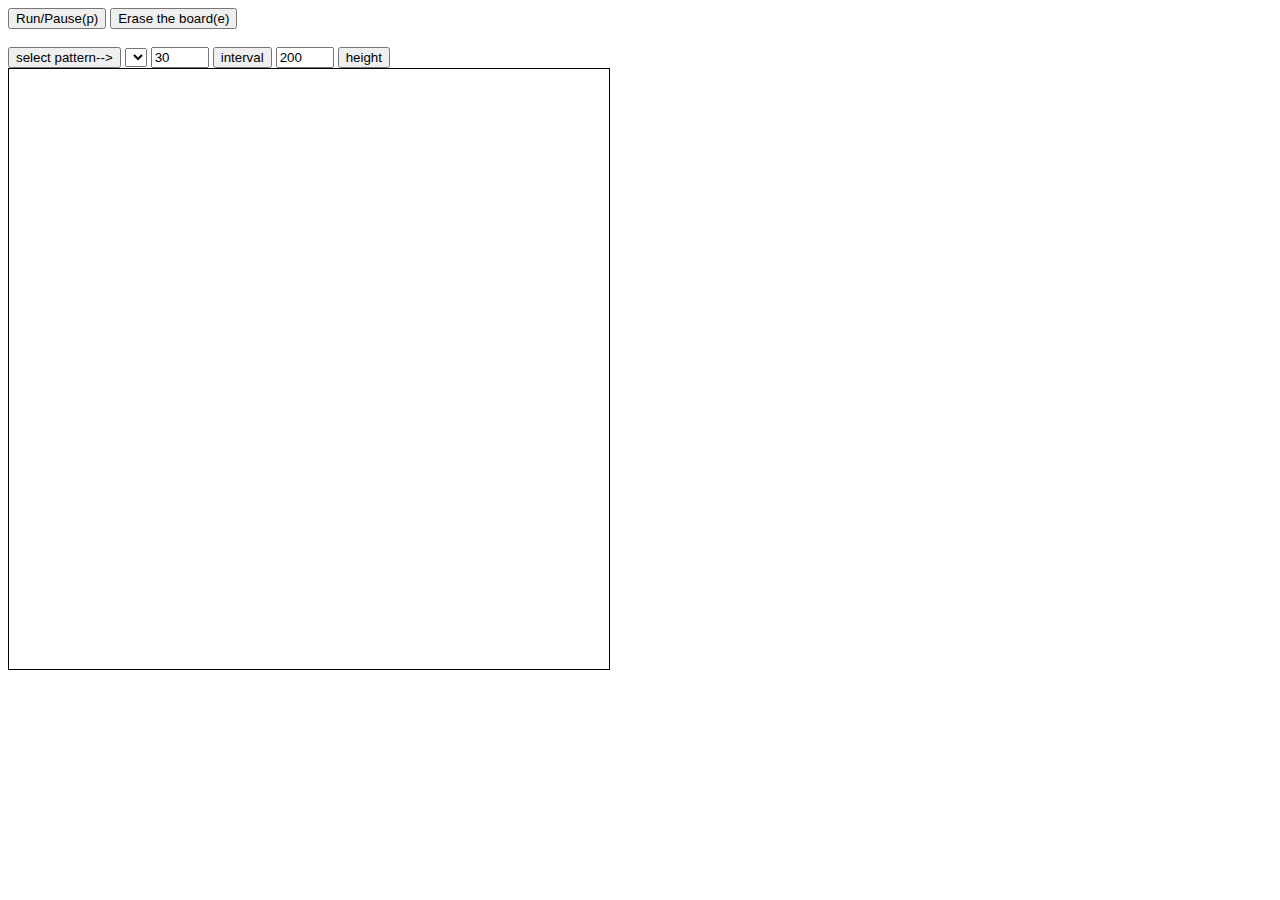
==== index.html @ 9a89b2ba "changed the title from conway to wolfram" ====
<!-- v13  se incluye una  reticula : drawReticula -->
<!DOCTYPE html>
<html lang="en">
<head>
    <meta charset="UTF-8">
    <title>wolfram</title>
    <script src="js/variables.js"></script>
    <script src="js/init.js"></script>
    <script src="js/drawgridA.js"></script>
    <script src="js/drawgridB.js"></script>
    <script src="js/fillrect.js"></script>
    <script src="js/getposition.js"></script>
    <script src="js/patterns.js"></script>
    <script src="js/initGrids.js"></script>
    <script src="js/checkRulesAndDraw.js"></script>
    <script src="js/decodeRle.js"></script>
    <script src="js/coloringBeginAndReticula.js"></script>
    <script src="js/ajax/ajax.js"></script>
    <script src="js/openfile.js"></script>
    <script src="js/changeVariables.js"></script>
    <script src="js/pause-resume.js"></script>
    <script src="js/select/populateSelect.js"></script>
</head>
<!-- <body onload="pattern('QueenBeeTurningOscillator')"> -->
<!-- <body onload="ajax('blinker')"> -->

<!--<body onload="ajax('blinker')"> -->
  <body onload="init()"> <!-- Este es el correcto, los demas son para debug -->
<!-- <body> -->
<!-- <input type='file' id="fileId"> -->
<!--  -->
<button  onclick='togglePause()'>Run/Pause(p)</button>
<button  onclick='eraseBoard()'>Erase the board(e)</button>
<br><br>
<button id="populateSelect" onclick="populateSelect()">select pattern--></button>
<select id="mySelect" onchange="drawOption()">
    <option value="" ></option>
    <!-- <option value="barbershop">barbershop</option> -->
</select>

<!-- //changeInterval -->
<input type="text" name="interval" id="interval" style="width: 50px">
<button type="submit" value="interval" onclick=changeInterval()>interval</button>
<!-- change height -->
<input type="text" id="height" style="width: 50px">
<button type="submit"  onclick=changeHeight()>height</button>

<br>


<canvas id="myCanvas"  style="border:1px solid #000000;">
</canvas> 


<!--  <button type="button" onclick="drawPixels1()" style="">next</button> 
 <button type="button" onclick="history.go(0)" style="">refresh</button> 
 --> <div></div>

</body>
</html>
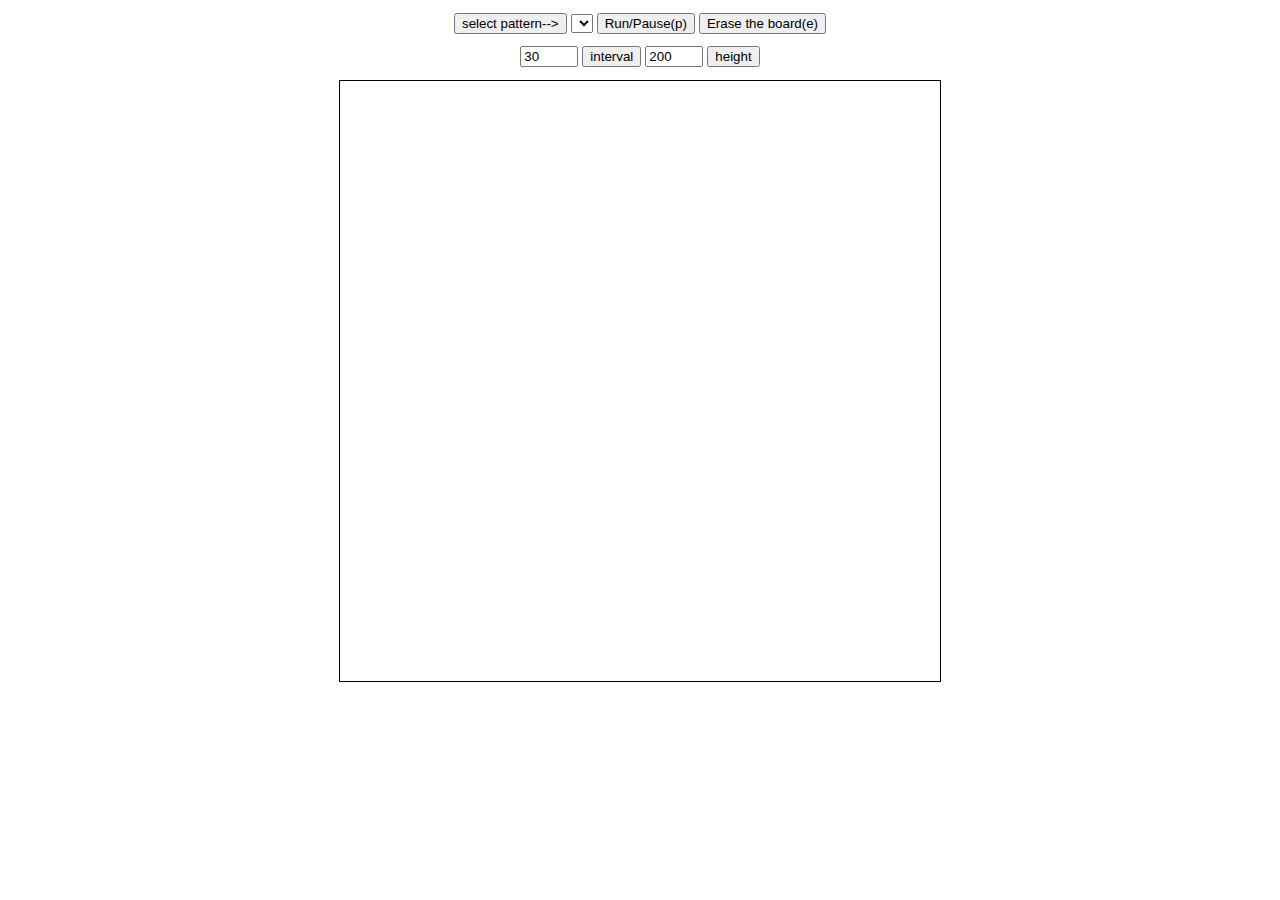
==== commit 10faefdc: "arreglo un poco el index, hago un css hago un merge con los php de wolfram por lo de ordenar la list" ====
--- a/index.html
+++ b/index.html
@@ -3,7 +3,7 @@
 <html lang="en">
 <head>
     <meta charset="UTF-8">
-    <title>wolfram</title>
+    <title>conway</title>
     <script src="js/variables.js"></script>
     <script src="js/init.js"></script>
     <script src="js/drawgridA.js"></script>
@@ -20,34 +20,40 @@
     <script src="js/changeVariables.js"></script>
     <script src="js/pause-resume.js"></script>
     <script src="js/select/populateSelect.js"></script>
+    <script src="js/start.js"></script>
+    <link rel="stylesheet" type="text/css" href="css/style.css">
 </head>
 <!-- <body onload="pattern('QueenBeeTurningOscillator')"> -->
 <!-- <body onload="ajax('blinker')"> -->
 
 <!--<body onload="ajax('blinker')"> -->
-  <body onload="init()"> <!-- Este es el correcto, los demas son para debug -->
-<!-- <body> -->
-<!-- <input type='file' id="fileId"> -->
-<!--  -->
-<button  onclick='togglePause()'>Run/Pause(p)</button>
-<button  onclick='eraseBoard()'>Erase the board(e)</button>
-<br><br>
-<button id="populateSelect" onclick="populateSelect()">select pattern--></button>
-<select id="mySelect" onchange="drawOption()">
-    <option value="" ></option>
-    <!-- <option value="barbershop">barbershop</option> -->
-</select>
+<body onload="populateAjax(); init();"> <!-- Este es el correcto, los demas son para debug -->
+<!--  <button id="populateSelect" onclick="populateSelect()">select pattern</button>
+ -->
+<div id="primeraLinea">
+    <button id="populateSelect">select pattern--></button>
+    <select id="mySelect" onchange="drawOption()">
+        <option value="" ></option>
+        <!-- <option value="barbershop">barbershop</option> -->
+    </select>
+    <!-- <br><br> -->
+    <!-- <body> -->
+    <!-- <input type='file' id="fileId"> -->
+    <!--  -->
+    <button  onclick='togglePause()'>Run/Pause(p)</button>
+    <button  onclick='eraseBoard()'>Erase the board(e)</button>
+</div>
+<!-- <br><br> -->
+<div id="segundaLinea">
+    <!-- //changeInterval -->
+    <input type="text" name="interval" id="interval" style="width: 50px">
+    <button type="submit" value="interval" onclick=changeInterval()>interval</button>
+    <!-- change height -->
+    <input type="text" id="height" style="width: 50px">
+    <button type="submit"  onclick=changeHeight()>height</button>
+</div>
 
-<!-- //changeInterval -->
-<input type="text" name="interval" id="interval" style="width: 50px">
-<button type="submit" value="interval" onclick=changeInterval()>interval</button>
-<!-- change height -->
-<input type="text" id="height" style="width: 50px">
-<button type="submit"  onclick=changeHeight()>height</button>
-
-<br>
-
-
+<!-- <br> -->
 <canvas id="myCanvas"  style="border:1px solid #000000;">
 </canvas> 
 
--- a/css/style.css
+++ b/css/style.css
@@ -0,0 +1,10 @@
+#myCanvas{
+	display: block;
+	margin: auto;
+}
+
+#primeraLinea, #segundaLinea{
+	margin: 1% auto;
+	/*display: block;*/
+	text-align: center;	
+}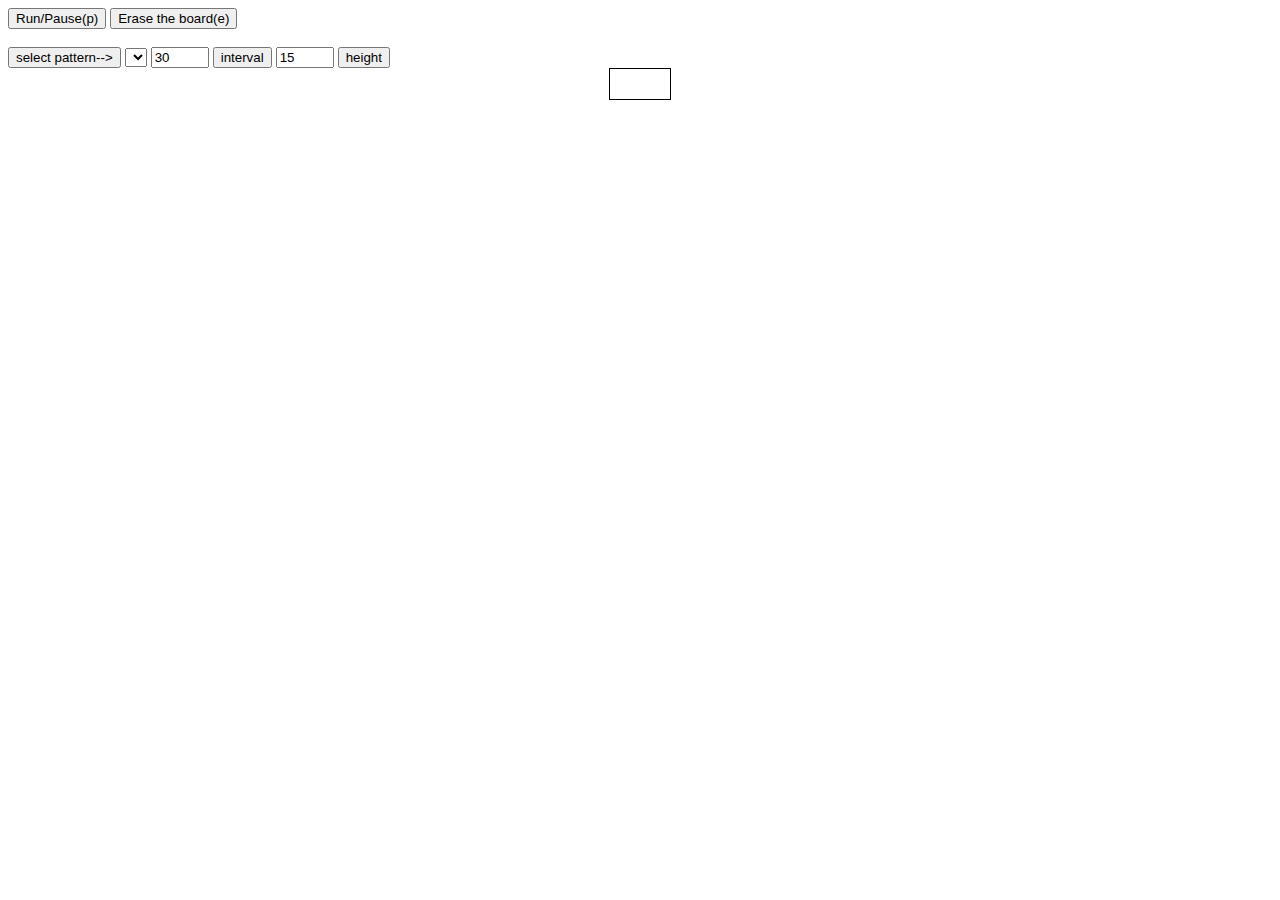
==== commit f4da0a66: "El automata rule30 de wolfram" ====
--- a/index.html
+++ b/index.html
@@ -3,16 +3,15 @@
 <html lang="en">
 <head>
     <meta charset="UTF-8">
-    <title>conway</title>
+    <title>wolfram</title>
     <script src="js/variables.js"></script>
     <script src="js/init.js"></script>
-    <script src="js/drawgridA.js"></script>
-    <script src="js/drawgridB.js"></script>
+    <script src="js/drawgrid.js"></script>
     <script src="js/fillrect.js"></script>
     <script src="js/getposition.js"></script>
     <script src="js/patterns.js"></script>
     <script src="js/initGrids.js"></script>
-    <script src="js/checkRulesAndDraw.js"></script>
+    <script src="js/checkRules.js"></script>
     <script src="js/decodeRle.js"></script>
     <script src="js/coloringBeginAndReticula.js"></script>
     <script src="js/ajax/ajax.js"></script>
@@ -21,39 +20,36 @@
     <script src="js/pause-resume.js"></script>
     <script src="js/select/populateSelect.js"></script>
     <script src="js/start.js"></script>
-    <link rel="stylesheet" type="text/css" href="css/style.css">
+    <link rel="stylesheet" type="text/css" href="css/styles.css">
 </head>
 <!-- <body onload="pattern('QueenBeeTurningOscillator')"> -->
 <!-- <body onload="ajax('blinker')"> -->
 
 <!--<body onload="ajax('blinker')"> -->
-<body onload="populateAjax(); init();"> <!-- Este es el correcto, los demas son para debug -->
-<!--  <button id="populateSelect" onclick="populateSelect()">select pattern</button>
- -->
-<div id="primeraLinea">
-    <button id="populateSelect">select pattern--></button>
-    <select id="mySelect" onchange="drawOption()">
-        <option value="" ></option>
-        <!-- <option value="barbershop">barbershop</option> -->
-    </select>
-    <!-- <br><br> -->
-    <!-- <body> -->
-    <!-- <input type='file' id="fileId"> -->
-    <!--  -->
-    <button  onclick='togglePause()'>Run/Pause(p)</button>
-    <button  onclick='eraseBoard()'>Erase the board(e)</button>
-</div>
-<!-- <br><br> -->
-<div id="segundaLinea">
-    <!-- //changeInterval -->
-    <input type="text" name="interval" id="interval" style="width: 50px">
-    <button type="submit" value="interval" onclick=changeInterval()>interval</button>
-    <!-- change height -->
-    <input type="text" id="height" style="width: 50px">
-    <button type="submit"  onclick=changeHeight()>height</button>
-</div>
+  <!-- <body onload="populateAjax();init();">  --> <!-- conway -->
+  <body onload="init();"> 
+<!-- <body> -->
+<!-- <input type='file' id="fileId"> -->
+<!--  -->
+<button  onclick='togglePause()'>Run/Pause(p)</button>
+<button  onclick='eraseBoard()'>Erase the board(e)</button>
+<br><br>
+<button id="populateSelect" onclick="populateSelect()">select pattern--></button>
+<select id="mySelect" onchange="drawOption()">
+    <option value="" ></option>
+    <!-- <option value="barbershop">barbershop</option> -->
+</select>
 
-<!-- <br> -->
+<!-- //changeInterval -->
+<input type="text" name="interval" id="interval" style="width: 50px">
+<button type="submit" value="interval" onclick=changeInterval()>interval</button>
+<!-- change height -->
+<input type="text" id="height" style="width: 50px">
+<button type="submit"  onclick=changeHeight()>height</button>
+
+<br>
+
+
 <canvas id="myCanvas"  style="border:1px solid #000000;">
 </canvas> 
 
--- a/css/styles.css
+++ b/css/styles.css
@@ -0,0 +1,5 @@
+#myCanvas {
+    border: 1px solid #000000;
+    margin: 0 auto;
+    display: block;
+}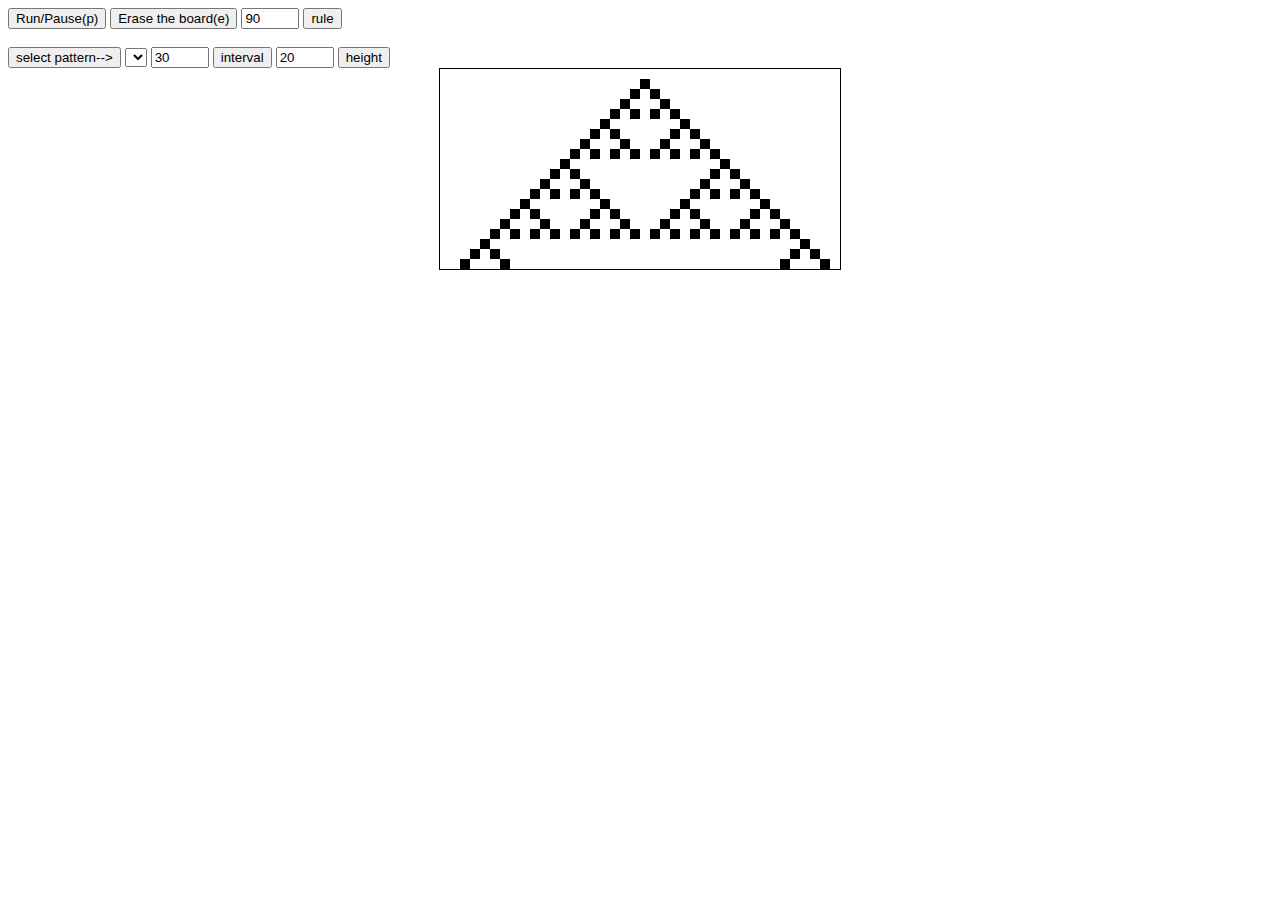
==== commit 750a7e8e: "acabado la primera version con todos las rules" ====
--- a/index.html
+++ b/index.html
@@ -33,6 +33,9 @@
 <!--  -->
 <button  onclick='togglePause()'>Run/Pause(p)</button>
 <button  onclick='eraseBoard()'>Erase the board(e)</button>
+<!-- change rule -->
+<input type="text" id="rule" style="width: 50px">
+<button type="submit"  onclick=changeRule()>rule</button>
 <br><br>
 <button id="populateSelect" onclick="populateSelect()">select pattern--></button>
 <select id="mySelect" onchange="drawOption()">
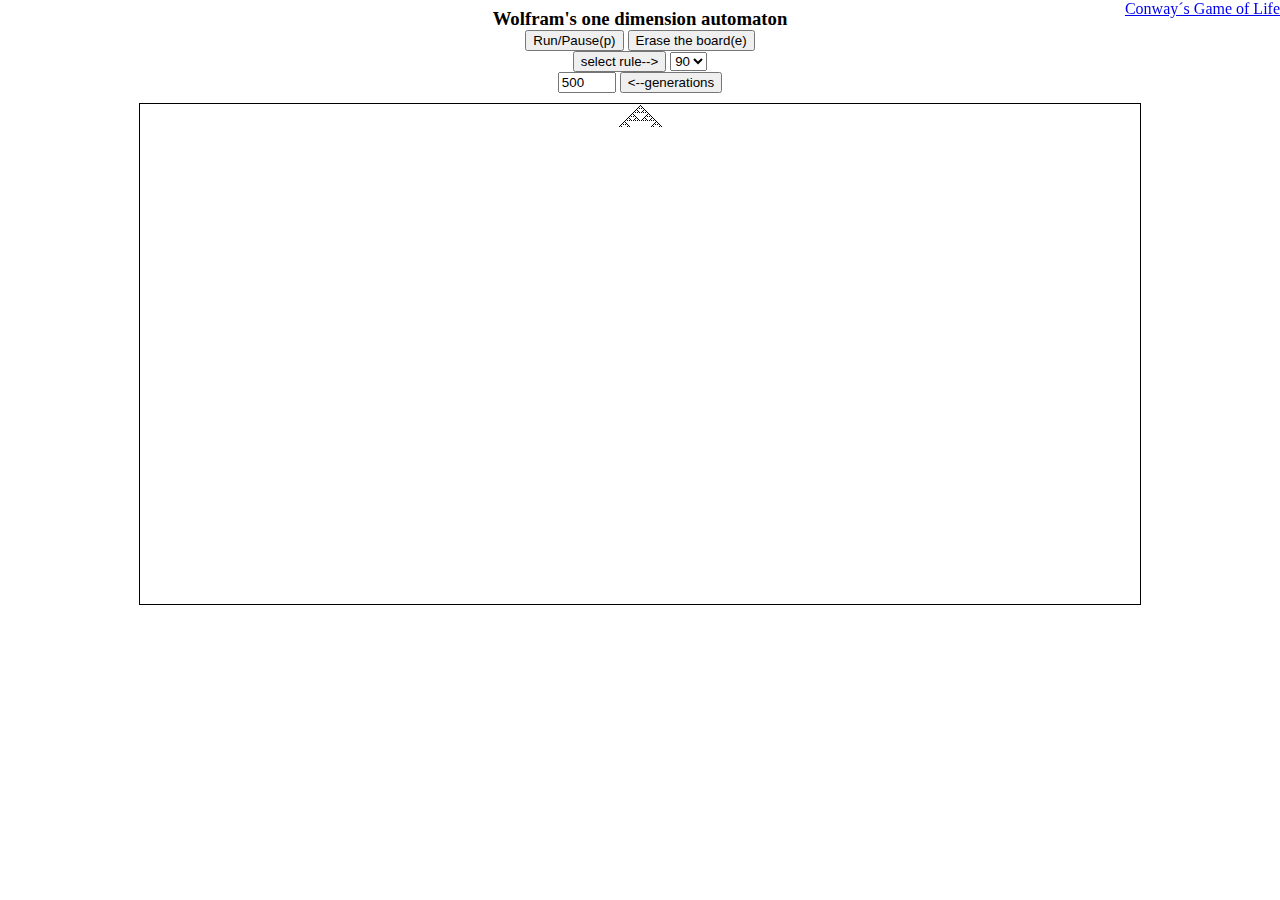
==== commit f782c701: "version web del automata de wolfram, con titulo y links al juego de conway" ====
--- a/index.html
+++ b/index.html
@@ -8,14 +8,14 @@
     <script src="js/init.js"></script>
     <script src="js/drawgrid.js"></script>
     <script src="js/fillrect.js"></script>
-    <script src="js/getposition.js"></script>
+    <!-- <script src="js/getposition.js"></script> -->
     <script src="js/patterns.js"></script>
     <script src="js/initGrids.js"></script>
     <script src="js/checkRules.js"></script>
-    <script src="js/decodeRle.js"></script>
-    <script src="js/coloringBeginAndReticula.js"></script>
-    <script src="js/ajax/ajax.js"></script>
-    <script src="js/openfile.js"></script>
+    <!-- <script src="js/decodeRle.js"></script> -->
+    <!-- <script src="js/coloringBeginAndReticula.js"></script> -->
+    <!-- <script src="js/ajax/ajax.js"></script> -->
+    <!-- <script src="js/openfile.js"></script> -->
     <script src="js/changeVariables.js"></script>
     <script src="js/pause-resume.js"></script>
     <script src="js/select/populateSelect.js"></script>
@@ -28,31 +28,32 @@
 <!--<body onload="ajax('blinker')"> -->
   <!-- <body onload="populateAjax();init();">  --> <!-- conway -->
   <body onload="init();"> 
-<!-- <body> -->
-<!-- <input type='file' id="fileId"> -->
-<!--  -->
-<button  onclick='togglePause()'>Run/Pause(p)</button>
-<button  onclick='eraseBoard()'>Erase the board(e)</button>
-<!-- change rule -->
-<input type="text" id="rule" style="width: 50px">
-<button type="submit"  onclick=changeRule()>rule</button>
-<br><br>
-<button id="populateSelect" onclick="populateSelect()">select pattern--></button>
-<select id="mySelect" onchange="drawOption()">
-    <option value="" ></option>
-    <!-- <option value="barbershop">barbershop</option> -->
-</select>
+<h3 style="text-align: center;margin:0;">Wolfram's one dimension automaton</h3>
+<a href="../index.html" style="position:fixed; right: 0; top:0">Conway´s Game of Life</a>
+<div id="primeraLinea">
+    <button  onclick='togglePause()'>Run/Pause(p)</button>
+    <button  onclick='eraseBoard()'>Erase the board(e)</button>
+</div>
 
-<!-- //changeInterval -->
-<input type="text" name="interval" id="interval" style="width: 50px">
-<button type="submit" value="interval" onclick=changeInterval()>interval</button>
-<!-- change height -->
-<input type="text" id="height" style="width: 50px">
-<button type="submit"  onclick=changeHeight()>height</button>
+<!-- <br><br> -->
+<div id="segundaLinea">
+    <button id="populateSelect" onclick="populateAjax()">select rule--></button>
+    <select id="mySelect" onchange="drawOption()">
+        <option value="" >90</option>
+        <!-- <option value="barbershop">barbershop</option> -->
+    </select>
+</div>
 
-<br>
+<div id="terceraLinea">
+    <!-- //changeInterval -->
+<!--     <input type="text" name="interval" id="interval" style="width: 50px">
+    <button type="submit" value="interval" onclick=changeInterval()><-interval</button>
+ -->    <!-- change height -->
+    <input type="text" id="height" style="width: 50px">
+    <button type="submit"  onclick=changeHeight()><--generations</button>
+</div>
 
-
+<!-- <br> -->
 <canvas id="myCanvas"  style="border:1px solid #000000;">
 </canvas> 
 
--- a/css/styles.css
+++ b/css/styles.css
@@ -1,5 +1,11 @@
 #myCanvas {
     border: 1px solid #000000;
+    margin: 10px auto;
+    display: block;
+}
+
+#primeraLinea, #segundaLinea, #terceraLinea {
     margin: 0 auto;
     display: block;
+    text-align: center;
 }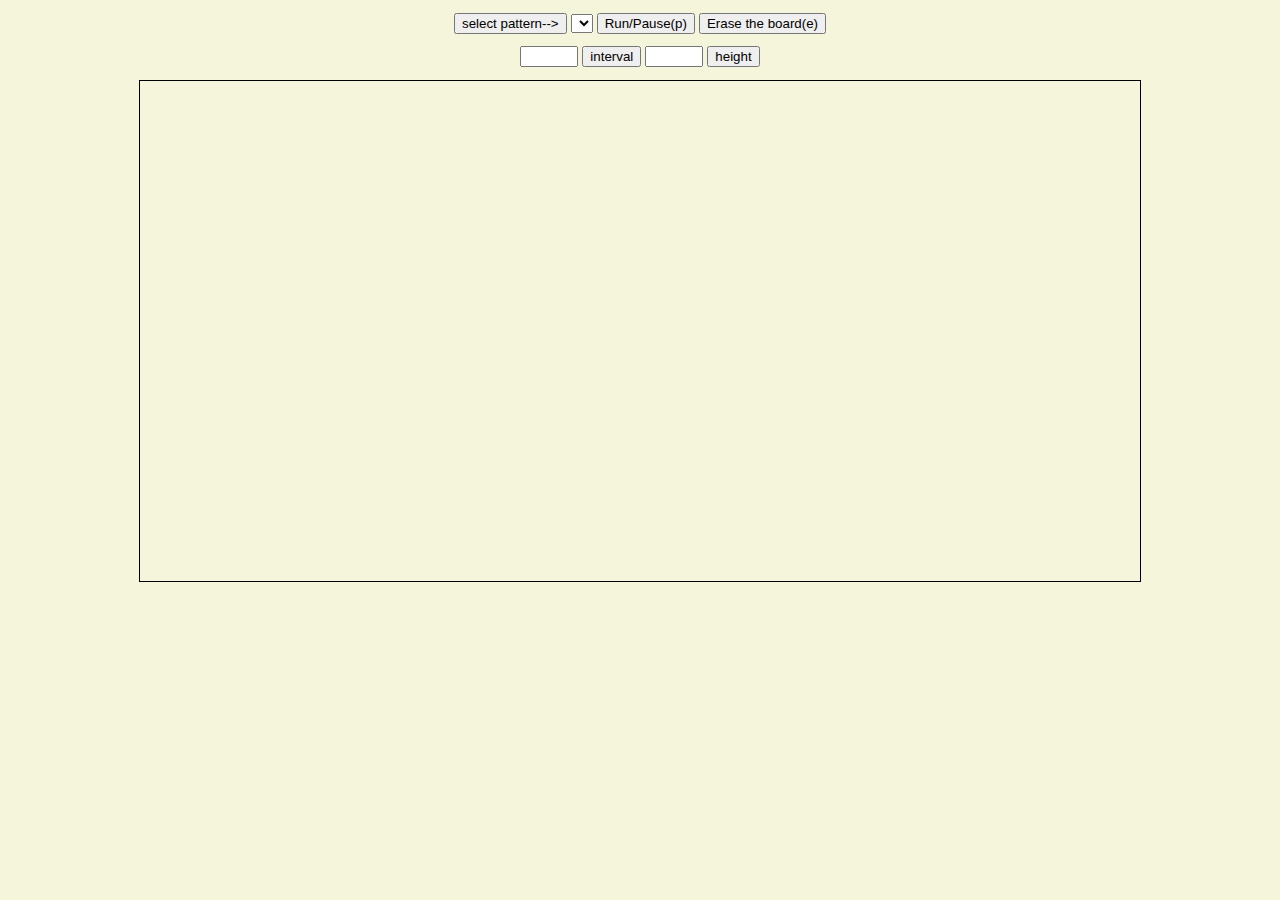
==== commit 20cafc9b: "añadido el spinner,ahora a ver si puedo hacer q el canvas quepa siempre aunq sea muy grande" ====
--- a/index.html
+++ b/index.html
@@ -3,54 +3,55 @@
 <html lang="en">
 <head>
     <meta charset="UTF-8">
-    <title>wolfram</title>
+    <title>conway</title>
     <script src="js/variables.js"></script>
     <script src="js/init.js"></script>
-    <script src="js/drawgrid.js"></script>
+    <script src="js/drawgridA.js"></script>
+    <script src="js/drawgridB.js"></script>
     <script src="js/fillrect.js"></script>
-    <!-- <script src="js/getposition.js"></script> -->
+    <script src="js/getposition.js"></script>
     <script src="js/patterns.js"></script>
     <script src="js/initGrids.js"></script>
-    <script src="js/checkRules.js"></script>
-    <!-- <script src="js/decodeRle.js"></script> -->
-    <!-- <script src="js/coloringBeginAndReticula.js"></script> -->
-    <!-- <script src="js/ajax/ajax.js"></script> -->
-    <!-- <script src="js/openfile.js"></script> -->
+    <script src="js/checkRulesAndDraw.js"></script>
+    <script src="js/decodeRle.js"></script>
+    <script src="js/coloringBeginAndReticula.js"></script>
+    <script src="js/ajax/ajax.js"></script>
+    <script src="js/openfile.js"></script>
     <script src="js/changeVariables.js"></script>
     <script src="js/pause-resume.js"></script>
     <script src="js/select/populateSelect.js"></script>
     <script src="js/start.js"></script>
-    <link rel="stylesheet" type="text/css" href="css/styles.css">
+    <link rel="stylesheet" type="text/css" href="css/style.css">
 </head>
 <!-- <body onload="pattern('QueenBeeTurningOscillator')"> -->
 <!-- <body onload="ajax('blinker')"> -->
 
 <!--<body onload="ajax('blinker')"> -->
-  <!-- <body onload="populateAjax();init();">  --> <!-- conway -->
-  <body onload="init();"> 
-<h3 style="text-align: center;margin:0;">Wolfram's one dimension automaton</h3>
-<a href="../index.html" style="position:fixed; right: 0; top:0">Conway´s Game of Life</a>
+<body onload="populateAjax(); init();"> <!-- Este es el correcto, los demas son para debug -->
+<!--  <button id="populateSelect" onclick="populateSelect()">select pattern</button>
+ -->
+<div id="loading"></div>
 <div id="primeraLinea">
+    <button id="populateSelect">select pattern--></button>
+    <select id="mySelect" onchange="drawOption()">
+        <option value="" ></option>
+        <!-- <option value="barbershop">barbershop</option> -->
+    </select>
+    <!-- <br><br> -->
+    <!-- <body> -->
+    <!-- <input type='file' id="fileId"> -->
+    <!--  -->
     <button  onclick='togglePause()'>Run/Pause(p)</button>
     <button  onclick='eraseBoard()'>Erase the board(e)</button>
 </div>
-
 <!-- <br><br> -->
 <div id="segundaLinea">
-    <button id="populateSelect" onclick="populateAjax()">select rule--></button>
-    <select id="mySelect" onchange="drawOption()">
-        <option value="" >90</option>
-        <!-- <option value="barbershop">barbershop</option> -->
-    </select>
-</div>
-
-<div id="terceraLinea">
     <!-- //changeInterval -->
-<!--     <input type="text" name="interval" id="interval" style="width: 50px">
-    <button type="submit" value="interval" onclick=changeInterval()><-interval</button>
- -->    <!-- change height -->
+    <input type="text" name="interval" id="interval" style="width: 50px">
+    <button type="submit" value="interval" onclick=changeInterval()>interval</button>
+    <!-- change height -->
     <input type="text" id="height" style="width: 50px">
-    <button type="submit"  onclick=changeHeight()><--generations</button>
+    <button type="submit"  onclick=changeHeight()>height</button>
 </div>
 
 <!-- <br> -->
--- a/css/style.css
+++ b/css/style.css
@@ -0,0 +1,27 @@
+body{
+	background-color: beige;
+}
+
+#myCanvas{
+	display: block;
+	margin: auto;
+}
+
+#primeraLinea, #segundaLinea{
+	margin: 1% auto;
+	/*display: block;*/
+	text-align: center;	
+}
+
+/*spinner*/
+#loading{
+  position: fixed;
+  top: 50%;
+  left: 50%;
+
+  z-index:2;
+  overflow: auto;
+
+  margin-left: -16px;
+  margin-right: -16px;
+}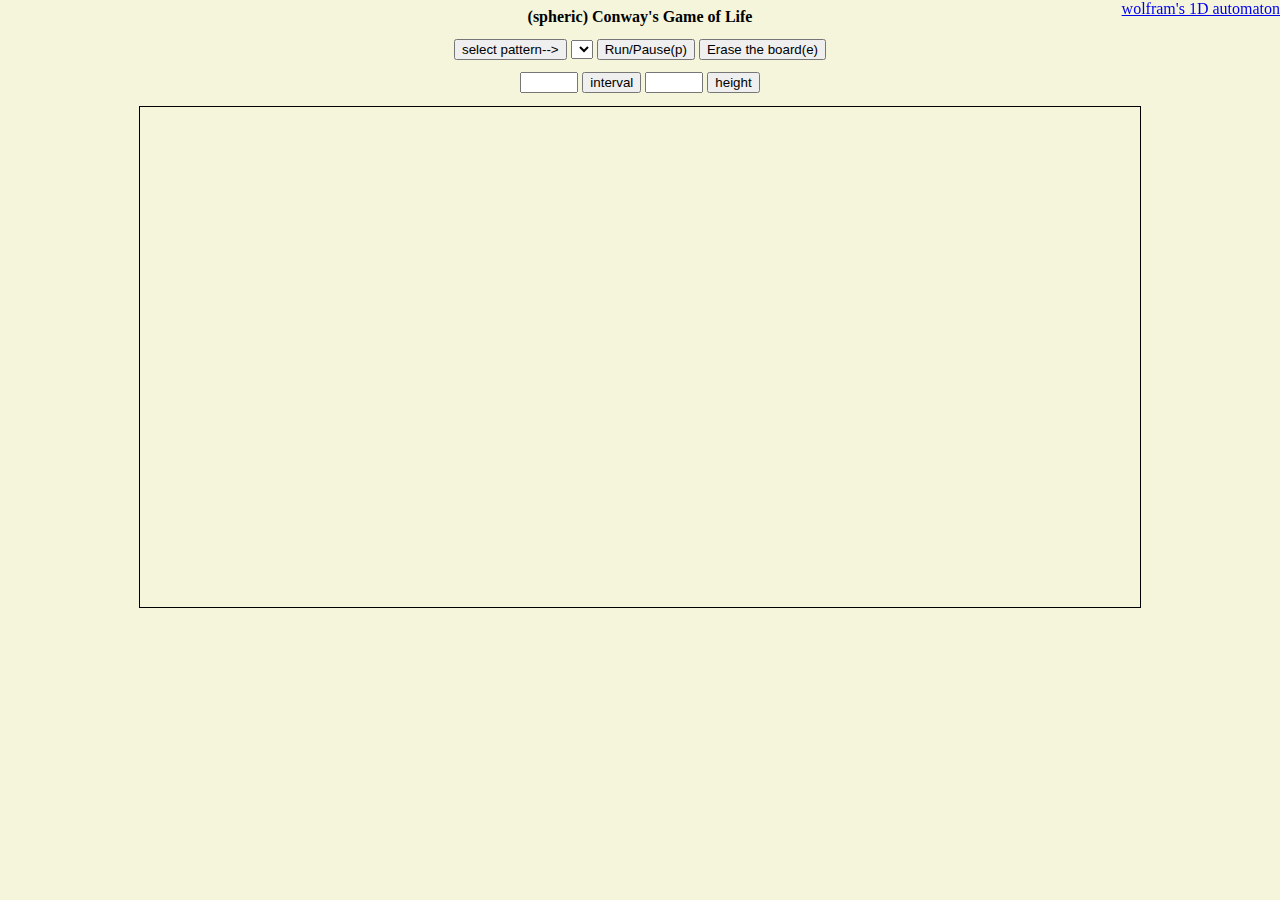
==== commit 73a22eb3: "arreglos en echo.php para eliminar \r de algunos rle. tb añado el spinner en ajax.js. cambios en el " ====
--- a/index.html
+++ b/index.html
@@ -31,6 +31,8 @@
 <!--  <button id="populateSelect" onclick="populateSelect()">select pattern</button>
  -->
 <div id="loading"></div>
+<h4 style="text-align: center;margin:0">(spheric) Conway's Game of Life</h4>
+<a href="one-dimension-automaton" style="position:fixed; right: 0; top:0;">wolfram's 1D automaton</a>
 <div id="primeraLinea">
     <button id="populateSelect">select pattern--></button>
     <select id="mySelect" onchange="drawOption()">
